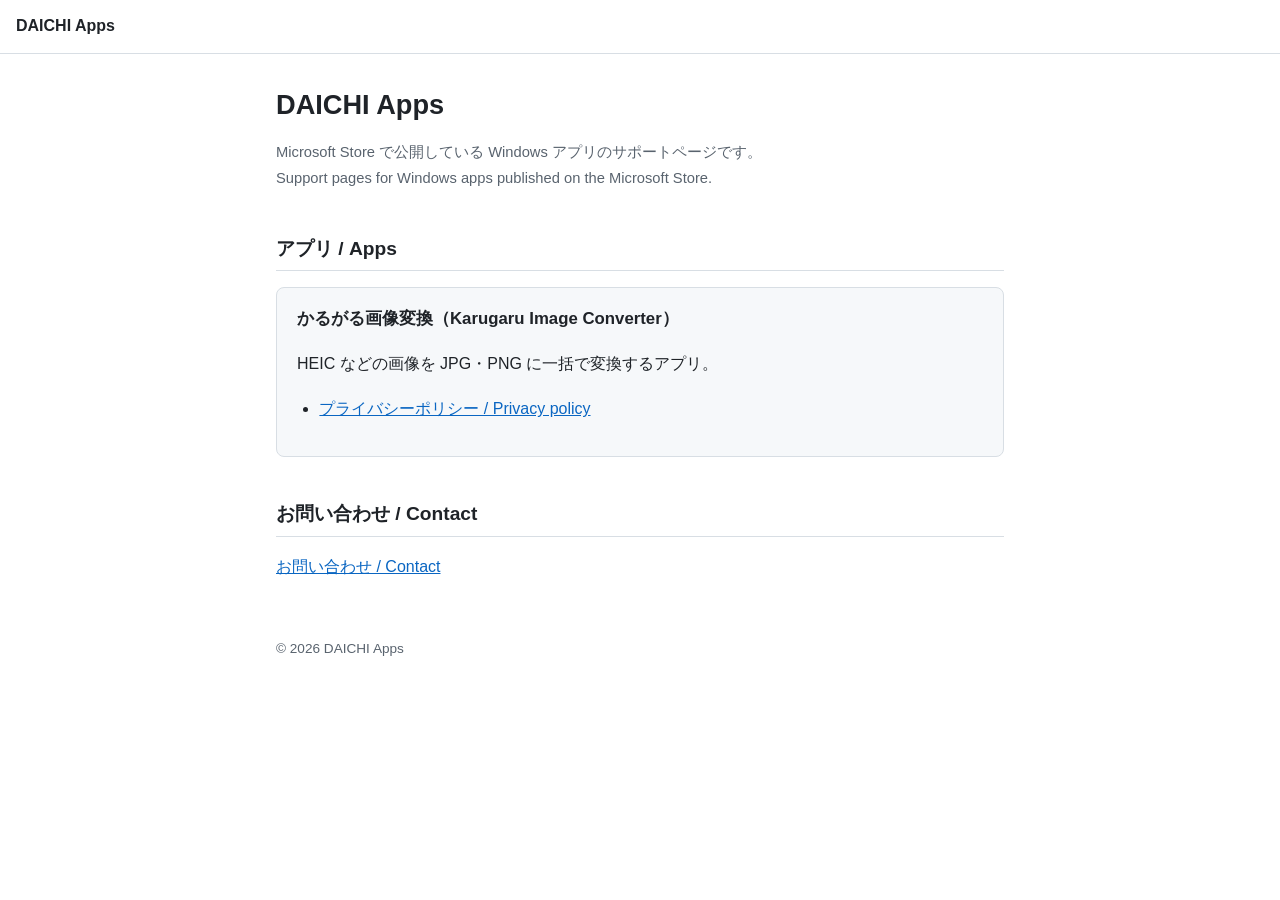
==== index.html @ 60a80ef4 "Add files via upload" ====
<!DOCTYPE html>
<html lang="ja">
<head>
  <meta charset="utf-8">
  <meta name="viewport" content="width=device-width, initial-scale=1">
  <title>DAICHI Apps</title>
  <link rel="stylesheet" href="assets/style.css">
</head>
<body>
  <header class="site"><a href="./">DAICHI Apps</a></header>
  <main>
    <h1>DAICHI Apps</h1>
    <p class="muted">Microsoft Store で公開している Windows アプリのサポートページです。<br>
      Support pages for Windows apps published on the Microsoft Store.</p>

    <h2>アプリ / Apps</h2>
    <div class="card">
      <h3>かるがる画像変換（Karugaru Image Converter）</h3>
      <p>HEIC などの画像を JPG・PNG に一括で変換するアプリ。</p>
      <ul>
        <li><a href="privacy/image-converter/">プライバシーポリシー / Privacy policy</a></li>
      </ul>
    </div>

    <h2>お問い合わせ / Contact</h2>
    <p><a href="contact/">お問い合わせ / Contact</a></p>

    <footer>© 2026 DAICHI Apps</footer>
  </main>
</body>
</html>
---- assets/style.css ----
/* 公開用サイト（プライバシーポリシー・問い合わせ）の共通スタイル */
:root {
  --bg: #ffffff;
  --fg: #1f2328;
  --muted: #59636e;
  --line: #d8dee4;
  --accent: #0a66c2;
  --card: #f6f8fa;
}

@media (prefers-color-scheme: dark) {
  :root {
    --bg: #0d1117;
    --fg: #e6edf3;
    --muted: #9198a1;
    --line: #30363d;
    --accent: #58a6ff;
    --card: #161b22;
  }
}

* { box-sizing: border-box; }

body {
  margin: 0;
  background: var(--bg);
  color: var(--fg);
  font-family: "Segoe UI", "Yu Gothic UI", "Hiragino Sans", "Meiryo", sans-serif;
  line-height: 1.8;
}

main {
  max-width: 760px;
  margin: 0 auto;
  padding: 32px 16px 64px;
}

header.site {
  border-bottom: 1px solid var(--line);
  padding: 12px 16px;
}

header.site a {
  color: var(--fg);
  font-weight: 600;
  text-decoration: none;
}

h1 { font-size: 1.7rem; line-height: 1.4; margin: 0 0 8px; }
h2 { font-size: 1.2rem; margin: 40px 0 8px; padding-bottom: 4px; border-bottom: 1px solid var(--line); }
h3 { font-size: 1.05rem; margin: 24px 0 4px; }

a { color: var(--accent); }

.muted { color: var(--muted); font-size: 0.92rem; }

.lang-switch { margin: 8px 0 24px; font-size: 0.92rem; }

.card {
  background: var(--card);
  border: 1px solid var(--line);
  border-radius: 8px;
  padding: 16px 20px;
  margin: 16px 0;
}

.card h3 { margin-top: 0; }

ul { padding-left: 1.4em; }

hr { border: none; border-top: 1px solid var(--line); margin: 56px 0 32px; }

footer { color: var(--muted); font-size: 0.85rem; margin-top: 56px; }
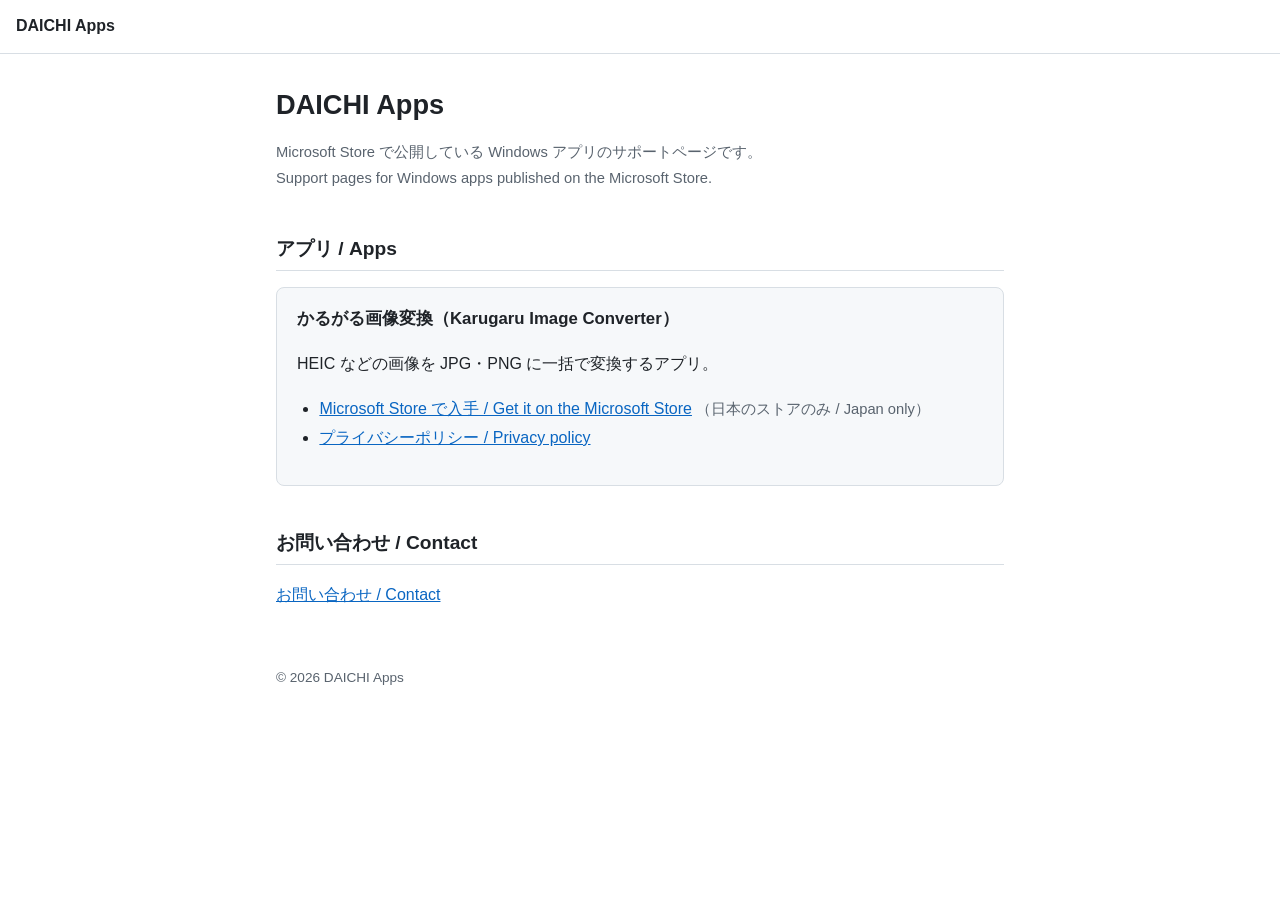
==== commit 8108fc62: "トップページにストアへのリンクを追加" ====
--- a/index.html
+++ b/index.html
@@ -18,6 +18,8 @@
       <h3>かるがる画像変換（Karugaru Image Converter）</h3>
       <p>HEIC などの画像を JPG・PNG に一括で変換するアプリ。</p>
       <ul>
+        <li><a href="https://apps.microsoft.com/detail/9n636rh3wps3">Microsoft Store で入手 / Get it on the Microsoft Store</a>
+          <span class="muted">（日本のストアのみ / Japan only）</span></li>
         <li><a href="privacy/image-converter/">プライバシーポリシー / Privacy policy</a></li>
       </ul>
     </div>
